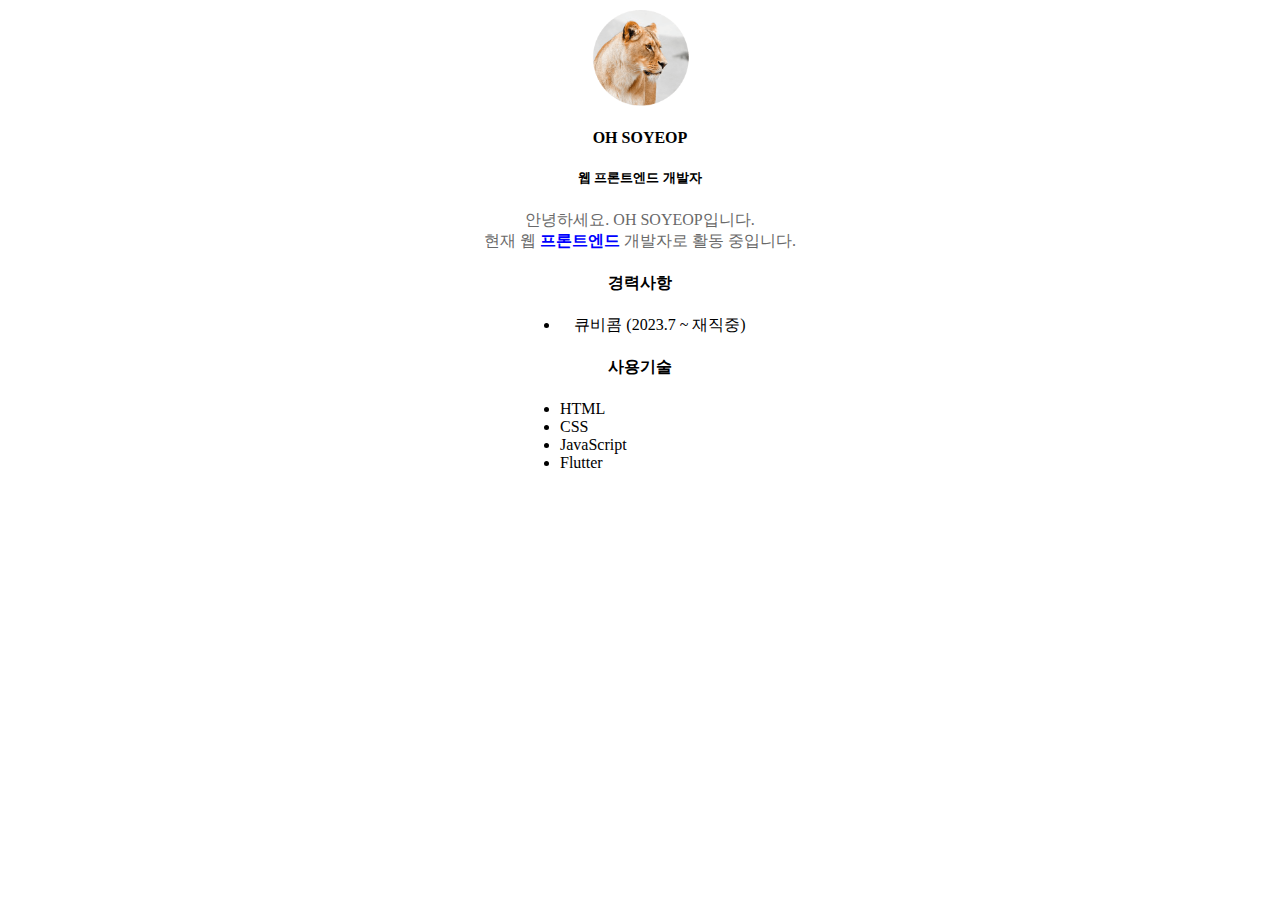
==== class002/index.html @ f16e8478 "* Initial Commit" ====
<!DOCTYPE html>
<html>
<head>
  <meta charset="UTF-8">
  <title>Document</title>
    <link href="main.css" rel="stylesheet">
</head>
<body>
    <!-- 이미지, 제목, 박스 안에 내용 -->
    <img src="lion.png" class="profile">
    <h4 class="title">OH SOYEOP</h4>
    <h5 style="text-align: center">웹 프론트엔드 개발자</h5>
    <p class="content">
        안녕하세요. OH SOYEOP입니다.<br>
        현재 웹 <strong style="color: blue">프론트엔드</strong> 개발자로 활동 중입니다.
    </p>
    <h4 style="text-align: center">경력사항</h4>
    <ul style="width: 200px; margin-left: auto; margin-right: auto">
        <li style="text-align: center">큐비콤 (2023.7 ~ 재직중)</li>
    </ul>
    
    <h4 style="text-align: center">사용기술</h4>
    <ul style="width: 200px; margin-left: auto; margin-right: auto">
        <li>HTML</li>
        <li>CSS</li>
        <li>JavaScript</li>
        <li>Flutter</li>
    
    </ul>
    
</body>
</html>
---- class002/main.css ----
.profile {
    width: 100px;
    display: block;
    margin: auto;
}

.title{
    text-align: center;
    font-size: 16px;
}

.content {
    text-align: center;
    color: dimgrey;
}
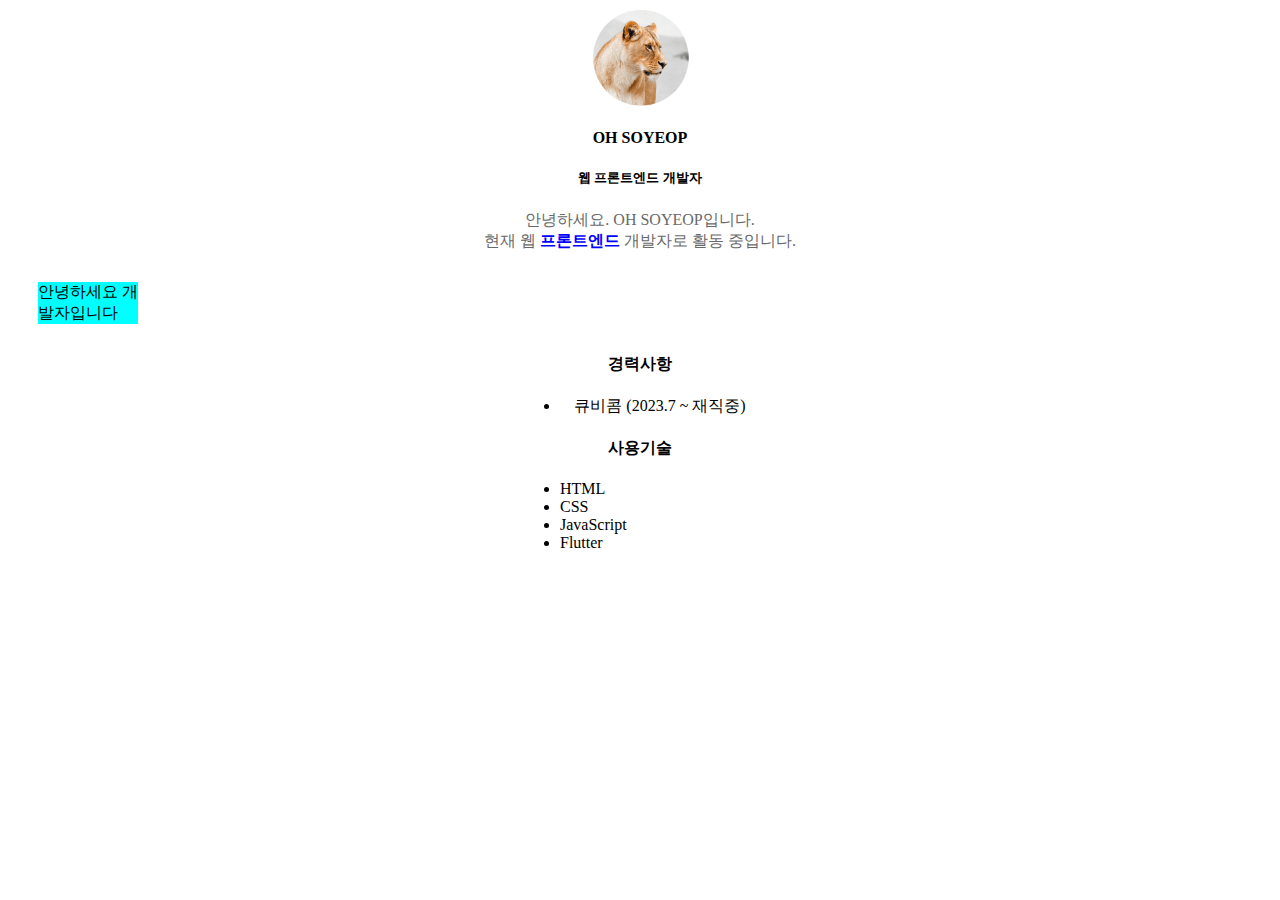
==== commit 88d60ebb: "* 기초모듈 - 웹 레이아웃의 기초 수강" ====
--- a/class002/index.html
+++ b/class002/index.html
@@ -14,6 +14,9 @@
         안녕하세요. OH SOYEOP입니다.<br>
         현재 웹 <strong style="color: blue">프론트엔드</strong> 개발자로 활동 중입니다.
     </p>
+    <div class="box">
+        <p>안녕하세요 개발자입니다</p>
+    </div>
     <h4 style="text-align: center">경력사항</h4>
     <ul style="width: 200px; margin-left: auto; margin-right: auto">
         <li style="text-align: center">큐비콤 (2023.7 ~ 재직중)</li>
--- a/class002/main.css
+++ b/class002/main.css
@@ -12,4 +12,9 @@
 .content {
     text-align: center;
     color: dimgrey;
-}+}
+.box {
+    width: 100px;
+    background: aqua;
+    margin: 30px;
+}
